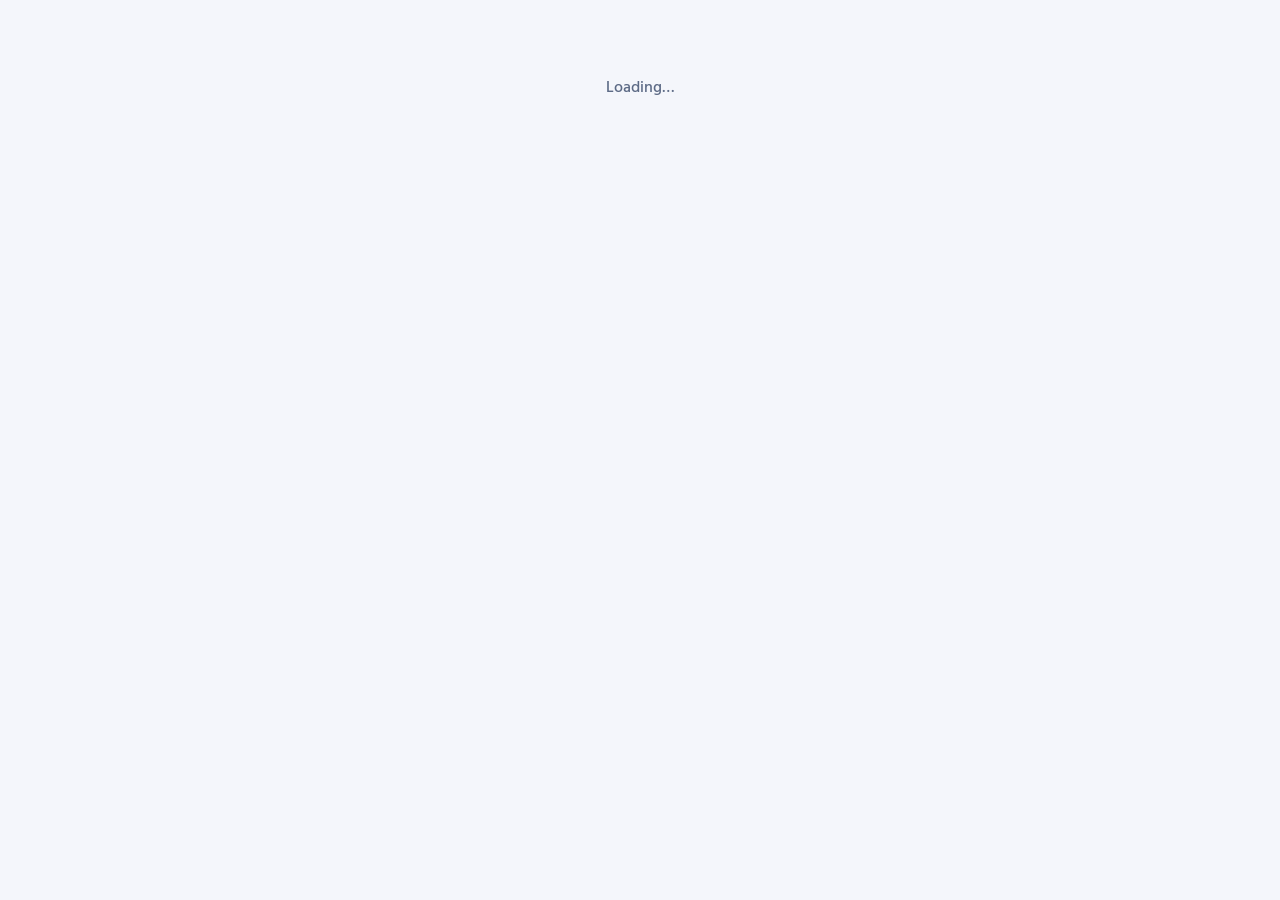
==== index.html @ 56766845 "Add files via upload" ====
<!DOCTYPE html>
<html lang="en"><head><meta charset="utf-8">
<meta name="viewport" content="width=device-width, initial-scale=1, viewport-fit=cover">
<title>Padhai Saathi | Study Planner for Students</title>
<meta name="description" content="Track your syllabus, exams and study plan in one place.">
<link href="https://fonts.googleapis.com/css2?family=Hind:wght@400;500;600;700&display=swap" rel="stylesheet">
<link rel="stylesheet" href="style.css">
</head><body>
<div class="wrap" id="app"><div class="spin">Loading…</div></div>
<script type="module" src="script.js"></script>
</body></html>
---- style.css ----
:root{--bg:#f4f6fb;--card:#fff;--ink:#14213d;--mute:#5d6b86;--line:#dde3ef;--acc:#2b4acb;--accT:#fff;--ok:#0f8f7c;--warn:#c77d00;--rev:#7b3fc4;--bad:#c93b3b;box-sizing:border-box;padding-top:env(safe-area-inset-top,0px);padding-bottom:env(safe-area-inset-bottom,0px)}
@media (prefers-color-scheme:dark){:root:not([data-theme="light"]){--bg:#0f1526;--card:#182038;--ink:#e8ecf7;--mute:#9aa7c4;--line:#2a3558;--acc:#7f98ff;--accT:#0f1526;--ok:#3fd0b8;--warn:#f0b340;--rev:#b790f0;--bad:#ff8080}}
:root[data-theme="dark"]{--bg:#0f1526;--card:#182038;--ink:#e8ecf7;--mute:#9aa7c4;--line:#2a3558;--acc:#7f98ff;--accT:#0f1526;--ok:#3fd0b8;--warn:#f0b340;--rev:#b790f0;--bad:#ff8080}
*{box-sizing:border-box}html{scroll-padding-top:env(safe-area-inset-top,0px)}
body{margin:0;background:var(--bg);color:var(--ink);font:500 16px/1.5 Hind,system-ui,sans-serif}
.wrap{max-width:760px;margin:0 auto;padding:16px 16px 90px}
h1{font-size:24px;margin:0;font-weight:700}h2{font-size:19px;margin:20px 0 10px;font-weight:700}
.top{display:flex;justify-content:space-between;align-items:center;gap:8px}
.mute{color:var(--mute);font-size:14px}
.card{background:var(--card);border:1px solid var(--line);border-radius:14px;padding:14px;margin:10px 0}
button,input,select{font:inherit;color:inherit}
button{cursor:pointer}
.btn{background:var(--acc);color:var(--accT);border:0;border-radius:10px;padding:9px 16px;font-weight:600}
.ghost{background:none;border:1px solid var(--line);border-radius:10px;padding:7px 12px}
input,select{width:100%;background:var(--bg);border:1px solid var(--line);border-radius:10px;padding:9px 11px;margin:4px 0 8px}
:focus-visible{outline:3px solid var(--acc);outline-offset:2px}
nav{position:fixed;left:0;right:0;bottom:0;background:var(--card);border-top:1px solid var(--line);display:flex;justify-content:center;padding-bottom:env(safe-area-inset-bottom,0px);z-index:5}
nav button{flex:1;max-width:190px;background:none;border:0;padding:12px 4px;font-weight:600;color:var(--mute);border-top:3px solid transparent}
nav button.on{color:var(--acc);border-top-color:var(--acc)}
.bar{height:9px;background:var(--line);border-radius:9px;overflow:hidden;margin:6px 0}
.bar i{display:block;height:100%;background:var(--ok);transition:width .3s}
.tabs{display:flex;gap:6px;overflow-x:auto;padding-bottom:4px}
.tabs button{white-space:nowrap;border:1px solid var(--line);background:var(--card);border-radius:20px;padding:6px 14px}
.tabs button.on{background:var(--acc);color:var(--accT);border-color:var(--acc)}
.ch{display:flex;align-items:center;gap:8px;padding:9px 0;border-bottom:1px solid var(--line)}
.ch:last-child{border:0}.ch span{flex:1}
.ch select{width:auto;margin:0;padding:6px 8px;font-size:14px}
.s0{color:var(--mute)}.s1{color:var(--warn)}.s2{color:var(--ok)}.s3{color:var(--rev)}
.x{background:none;border:0;color:var(--bad);font-size:18px;padding:2px 6px}
.days{font-size:38px;font-weight:700;line-height:1;color:var(--warn)}
.days.near{color:var(--bad)}
.row{display:flex;gap:12px;align-items:center;justify-content:space-between}
.plan{background:var(--bg);border-radius:10px;padding:8px 10px;margin-top:8px;font-size:15px}
a.lnk{display:block;padding:11px 12px;border:1px solid var(--line);border-radius:10px;margin:6px 0;color:var(--acc);text-decoration:none;font-weight:600}
.hide{display:none}
.auth{max-width:420px;margin:0 auto;padding:28px 16px}
.brand{font-size:34px;font-weight:700;text-align:center;color:var(--acc)}
.center{text-align:center}
.gbtn{width:100%;background:var(--card);border:1px solid var(--line);border-radius:10px;padding:10px;font-weight:600}
.or{text-align:center;color:var(--mute);font-size:14px;margin:12px 0}
.seg{display:flex;gap:6px;margin-bottom:10px}.seg button{flex:1;border:1px solid var(--line);background:var(--bg);border-radius:10px;padding:8px}
.seg button.on{background:var(--acc);color:var(--accT);border-color:var(--acc)}
.full{width:100%}.link{background:none;border:0;color:var(--acc);padding:8px 0;font-weight:600}
.chk{display:flex;gap:8px;font-size:14px;color:var(--mute);margin:4px 0 10px}.chk input{width:auto;margin:3px 0 0}
.msg{border-radius:10px;padding:9px 12px;margin:8px 0;font-size:14px}.msg:empty{display:none}
.msg.err{background:#fde8e8;color:#8a1f1f}.msg.okm{background:#e3f6ef;color:#0b6b5b}
@media (prefers-color-scheme:dark){.msg.err{background:#4a2020;color:#ffc4c4}.msg.okm{background:#12403a;color:#9ff0dc}}
.foot{text-align:center;font-size:13px;color:var(--mute);margin-top:24px}.foot a{color:var(--mute)}
.spin{text-align:center;padding:60px 0;color:var(--mute)}
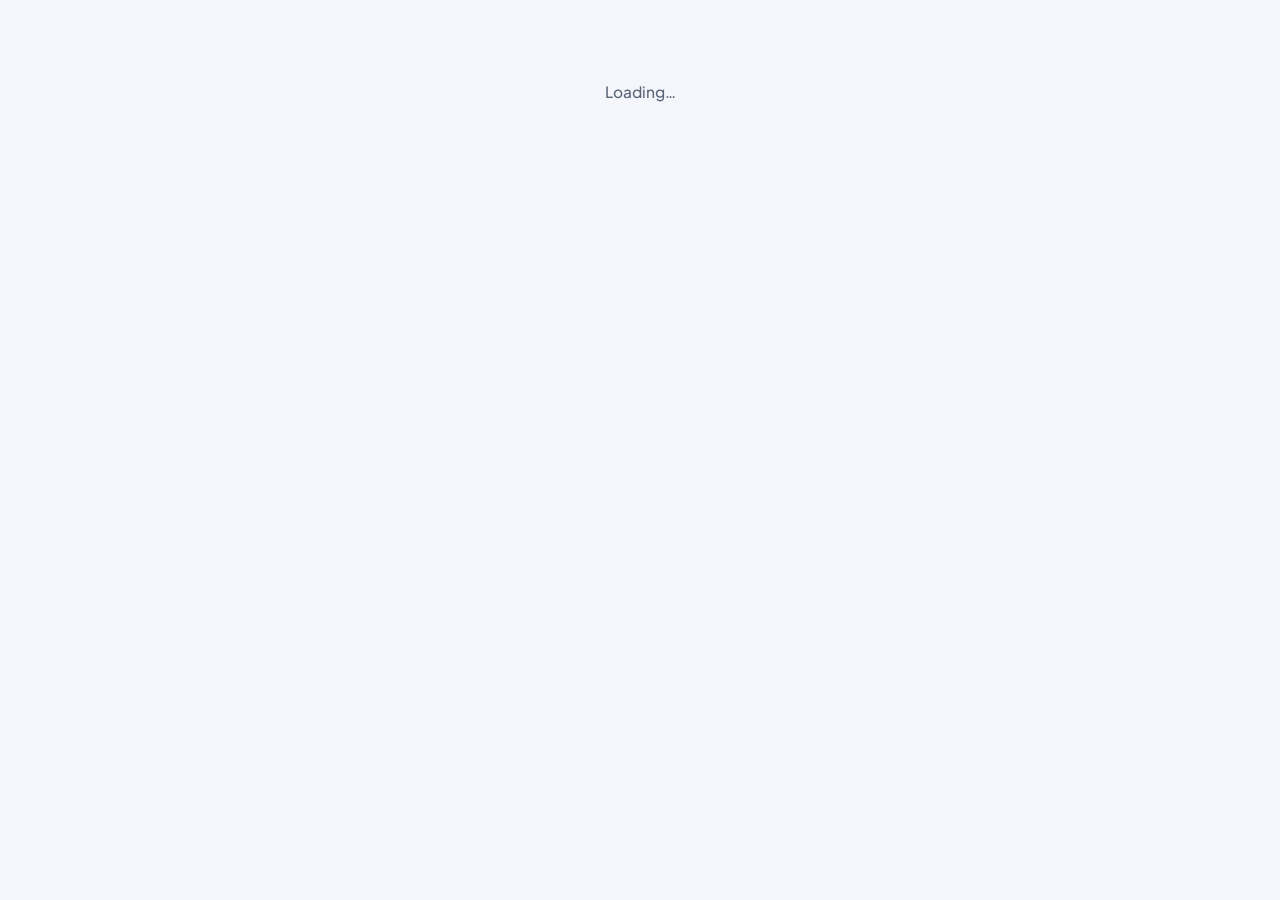
==== commit b44b7a92: "Add files via upload" ====
--- a/index.html
+++ b/index.html
@@ -3,9 +3,9 @@
 <meta name="viewport" content="width=device-width, initial-scale=1, viewport-fit=cover">
 <title>Padhai Saathi | Study Planner for Students</title>
 <meta name="description" content="Track your syllabus, exams and study plan in one place.">
-<link href="https://fonts.googleapis.com/css2?family=Hind:wght@400;500;600;700&display=swap" rel="stylesheet">
+<link href="https://fonts.googleapis.com/css2?family=Plus+Jakarta+Sans:wght@500;600;700;800&family=Hind:wght@400;500;600;700&display=swap" rel="stylesheet">
 <link rel="stylesheet" href="style.css">
 </head><body>
-<div class="wrap" id="app"><div class="spin">Loading…</div></div>
+<div id="app"><div class="spin">Loading…</div></div>
 <script type="module" src="script.js"></script>
 </body></html>
--- a/style.css
+++ b/style.css
@@ -1,49 +1,69 @@
-:root{--bg:#f4f6fb;--card:#fff;--ink:#14213d;--mute:#5d6b86;--line:#dde3ef;--acc:#2b4acb;--accT:#fff;--ok:#0f8f7c;--warn:#c77d00;--rev:#7b3fc4;--bad:#c93b3b;box-sizing:border-box;padding-top:env(safe-area-inset-top,0px);padding-bottom:env(safe-area-inset-bottom,0px)}
-@media (prefers-color-scheme:dark){:root:not([data-theme="light"]){--bg:#0f1526;--card:#182038;--ink:#e8ecf7;--mute:#9aa7c4;--line:#2a3558;--acc:#7f98ff;--accT:#0f1526;--ok:#3fd0b8;--warn:#f0b340;--rev:#b790f0;--bad:#ff8080}}
-:root[data-theme="dark"]{--bg:#0f1526;--card:#182038;--ink:#e8ecf7;--mute:#9aa7c4;--line:#2a3558;--acc:#7f98ff;--accT:#0f1526;--ok:#3fd0b8;--warn:#f0b340;--rev:#b790f0;--bad:#ff8080}
-*{box-sizing:border-box}html{scroll-padding-top:env(safe-area-inset-top,0px)}
-body{margin:0;background:var(--bg);color:var(--ink);font:500 16px/1.5 Hind,system-ui,sans-serif}
-.wrap{max-width:760px;margin:0 auto;padding:16px 16px 90px}
-h1{font-size:24px;margin:0;font-weight:700}h2{font-size:19px;margin:20px 0 10px;font-weight:700}
-.top{display:flex;justify-content:space-between;align-items:center;gap:8px}
-.mute{color:var(--mute);font-size:14px}
-.card{background:var(--card);border:1px solid var(--line);border-radius:14px;padding:14px;margin:10px 0}
-button,input,select{font:inherit;color:inherit}
-button{cursor:pointer}
-.btn{background:var(--acc);color:var(--accT);border:0;border-radius:10px;padding:9px 16px;font-weight:600}
-.ghost{background:none;border:1px solid var(--line);border-radius:10px;padding:7px 12px}
-input,select{width:100%;background:var(--bg);border:1px solid var(--line);border-radius:10px;padding:9px 11px;margin:4px 0 8px}
+:root{--bg:#f4f6fb;--card:#fff;--ink:#0f172a;--mute:#5b6678;--line:#e3e8f0;--acc:#1d4ed8;--accT:#fff;--ok:#0b8a6f;--warn:#b45309;--rev:#7c3aed;--bad:#c62828;--hero1:#1e3a8a;--hero2:#2563eb;--sh:0 1px 2px rgba(15,23,42,.05),0 6px 18px rgba(15,23,42,.06);
+--t0:#eef1f6;--t0c:#475569;--t1:#fff1d6;--t1c:#8a4b00;--t2:#d9f4ea;--t2c:#065f4a;--t3:#eee5ff;--t3c:#5b21b6}
+@media (prefers-color-scheme:dark){:root{--bg:#0d1324;--card:#161e36;--ink:#e8ecf7;--mute:#9aa7c4;--line:#27314f;--acc:#8aa6ff;--accT:#0d1324;--ok:#3fd0b8;--warn:#f0b340;--rev:#b790f0;--bad:#ff8a8a;--hero1:#14214f;--hero2:#1f3d9a;--sh:none;
+--t0:#222c46;--t0c:#c3cde0;--t1:#3b2e12;--t1c:#f5c46a;--t2:#12372f;--t2c:#7be3c8;--t3:#2e2352;--t3c:#cdb4ff}}
+*{box-sizing:border-box}
+body{margin:0;background:var(--bg);color:var(--ink);font:500 15.5px/1.55 "Plus Jakarta Sans",Hind,system-ui,sans-serif;-webkit-font-smoothing:antialiased}
+h1{font-size:26px;margin:0;font-weight:800}h2{font-size:18px;margin:26px 0 10px;font-weight:700}
+.mute{color:var(--mute);font-size:14px}.center{text-align:center}
+.wrap{max-width:920px;margin:0 auto;padding:20px 16px 100px}
+button,input,select{font:inherit;color:inherit}button{cursor:pointer}
 :focus-visible{outline:3px solid var(--acc);outline-offset:2px}
-nav{position:fixed;left:0;right:0;bottom:0;background:var(--card);border-top:1px solid var(--line);display:flex;justify-content:center;padding-bottom:env(safe-area-inset-bottom,0px);z-index:5}
-nav button{flex:1;max-width:190px;background:none;border:0;padding:12px 4px;font-weight:600;color:var(--mute);border-top:3px solid transparent}
-nav button.on{color:var(--acc);border-top-color:var(--acc)}
-.bar{height:9px;background:var(--line);border-radius:9px;overflow:hidden;margin:6px 0}
-.bar i{display:block;height:100%;background:var(--ok);transition:width .3s}
-.tabs{display:flex;gap:6px;overflow-x:auto;padding-bottom:4px}
-.tabs button{white-space:nowrap;border:1px solid var(--line);background:var(--card);border-radius:20px;padding:6px 14px}
+.appbar{position:sticky;top:0;z-index:10;background:var(--card);border-bottom:1px solid var(--line);padding-top:env(safe-area-inset-top,0px)}
+.appin{max-width:920px;margin:0 auto;padding:10px 16px;display:flex;align-items:center;gap:16px}
+.logo{display:flex;align-items:center;gap:10px;font-weight:800;font-size:18px;margin-right:auto}
+.mark{display:inline-grid;place-items:center;width:32px;height:32px;border-radius:9px;background:linear-gradient(135deg,var(--hero1),var(--hero2));color:#fff;font-weight:800}
+.tnav{display:flex;gap:4px}.tnav button{background:none;border:0;padding:8px 14px;border-radius:9px;font-weight:600;color:var(--mute)}
+.tnav button:hover,.tnav button.on{background:var(--bg)}.tnav button.on{color:var(--acc)}
+.who{display:flex;align-items:center;gap:10px}
+.av{width:34px;height:34px;border-radius:50%;background:var(--bg);border:1px solid var(--line);display:grid;place-items:center;font-weight:700;color:var(--acc)}
+.bnav{display:none}
+.hero{background:linear-gradient(135deg,var(--hero1),var(--hero2));color:#fff;border-radius:18px;padding:24px 22px;margin-bottom:14px}
+.hello{font-size:28px;font-weight:800}.herosub{opacity:.9;font-size:14.5px}
+.stats{display:grid;grid-template-columns:repeat(3,1fr);gap:12px;margin-bottom:18px}
+.stat{background:var(--card);border:1px solid var(--line);border-radius:14px;padding:14px 16px;box-shadow:var(--sh)}
+.stat .k{display:block;font-size:12px;color:var(--mute);font-weight:700;text-transform:uppercase;letter-spacing:.05em}
+.stat .v{display:block;font-size:28px;font-weight:800;margin:2px 0}.stat .sub{font-size:13.5px;color:var(--mute)}
+.card{background:var(--card);border:1px solid var(--line);border-radius:16px;padding:18px;margin:12px 0;box-shadow:var(--sh)}
+label{font-size:13.5px;font-weight:600;color:var(--mute)}
+input,select{width:100%;background:var(--bg);border:1px solid var(--line);border-radius:10px;padding:10px 12px;margin:4px 0 10px}
+.btn{background:var(--acc);color:var(--accT);border:0;border-radius:10px;padding:10px 18px;font-weight:700}
+.btn:hover{filter:brightness(1.08)}
+.ghost{background:none;border:1px solid var(--line);border-radius:10px;padding:7px 12px;font-weight:600}
+.ghost:hover{background:var(--bg)}
+.bar{height:8px;background:var(--line);border-radius:9px;overflow:hidden;margin:8px 0}
+.bar i{display:block;height:100%;background:linear-gradient(90deg,var(--ok),#34d3b0);border-radius:9px;transition:width .3s}
+.row{display:flex;gap:12px;align-items:center;justify-content:space-between}
+.top{display:flex;justify-content:space-between;align-items:center}
+.tabs{display:flex;gap:8px;overflow-x:auto;padding:2px 0 8px}
+.tabs button{white-space:nowrap;border:1px solid var(--line);background:var(--card);border-radius:999px;padding:7px 16px;font-weight:600}
+.tabs button small{opacity:.7;font-weight:600;margin-left:4px}
 .tabs button.on{background:var(--acc);color:var(--accT);border-color:var(--acc)}
-.ch{display:flex;align-items:center;gap:8px;padding:9px 0;border-bottom:1px solid var(--line)}
-.ch:last-child{border:0}.ch span{flex:1}
-.ch select{width:auto;margin:0;padding:6px 8px;font-size:14px}
-.s0{color:var(--mute)}.s1{color:var(--warn)}.s2{color:var(--ok)}.s3{color:var(--rev)}
-.x{background:none;border:0;color:var(--bad);font-size:18px;padding:2px 6px}
-.days{font-size:38px;font-weight:700;line-height:1;color:var(--warn)}
-.days.near{color:var(--bad)}
-.row{display:flex;gap:12px;align-items:center;justify-content:space-between}
-.plan{background:var(--bg);border-radius:10px;padding:8px 10px;margin-top:8px;font-size:15px}
-a.lnk{display:block;padding:11px 12px;border:1px solid var(--line);border-radius:10px;margin:6px 0;color:var(--acc);text-decoration:none;font-weight:600}
-.hide{display:none}
-.auth{max-width:420px;margin:0 auto;padding:28px 16px}
-.brand{font-size:34px;font-weight:700;text-align:center;color:var(--acc)}
-.center{text-align:center}
-.gbtn{width:100%;background:var(--card);border:1px solid var(--line);border-radius:10px;padding:10px;font-weight:600}
-.or{text-align:center;color:var(--mute);font-size:14px;margin:12px 0}
-.seg{display:flex;gap:6px;margin-bottom:10px}.seg button{flex:1;border:1px solid var(--line);background:var(--bg);border-radius:10px;padding:8px}
+.ch{display:flex;align-items:center;gap:10px;padding:12px 4px;border-bottom:1px solid var(--line)}
+.ch:last-child{border:0}.ch span{flex:1;font-weight:600}
+.ch select{width:auto;margin:0;border:0;border-radius:999px;padding:6px 12px;font-size:13.5px;font-weight:700}
+.s0{background:var(--t0);color:var(--t0c)}.s1{background:var(--t1);color:var(--t1c)}.s2{background:var(--t2);color:var(--t2c)}.s3{background:var(--t3);color:var(--t3c)}
+.x{background:none;border:0;color:var(--mute);font-size:20px;padding:2px 8px;border-radius:8px}.x:hover{background:var(--bg);color:var(--bad)}
+.days{font-size:38px;font-weight:800;line-height:1;color:var(--warn)}.days.near{color:var(--bad)}
+.plan{background:var(--bg);border-radius:10px;padding:10px 12px;margin-top:8px;font-size:14.5px}
+a.lnk{display:block;padding:13px 14px;border:1px solid var(--line);background:var(--card);border-radius:12px;margin:8px 0;color:var(--acc);text-decoration:none;font-weight:700}
+a.lnk:hover{background:var(--bg)}
+.auth{max-width:420px;margin:0 auto;padding:36px 16px}
+.brand{display:flex;justify-content:center;align-items:center;gap:10px;font-size:28px;font-weight:800}
+.brand .mark{width:40px;height:40px;font-size:20px;border-radius:11px}
+.gbtn{width:100%;background:var(--card);border:1px solid var(--line);border-radius:10px;padding:11px;font-weight:700}
+.or{text-align:center;color:var(--mute);font-size:13.5px;margin:14px 0}
+.seg{display:flex;gap:6px;margin-bottom:12px}.seg button{flex:1;border:1px solid var(--line);background:var(--bg);border-radius:10px;padding:9px;font-weight:600}
 .seg button.on{background:var(--acc);color:var(--accT);border-color:var(--acc)}
-.full{width:100%}.link{background:none;border:0;color:var(--acc);padding:8px 0;font-weight:600}
-.chk{display:flex;gap:8px;font-size:14px;color:var(--mute);margin:4px 0 10px}.chk input{width:auto;margin:3px 0 0}
-.msg{border-radius:10px;padding:9px 12px;margin:8px 0;font-size:14px}.msg:empty{display:none}
+.full{width:100%}.link{background:none;border:0;color:var(--acc);padding:10px 0;font-weight:700}
+.chk{display:flex;gap:8px;font-size:13.5px;color:var(--mute);margin:4px 0 12px}.chk input{width:auto;margin:3px 0 0}
+.msg{border-radius:10px;padding:10px 14px;margin:10px 0;font-size:14px}.msg:empty{display:none}
 .msg.err{background:#fde8e8;color:#8a1f1f}.msg.okm{background:#e3f6ef;color:#0b6b5b}
 @media (prefers-color-scheme:dark){.msg.err{background:#4a2020;color:#ffc4c4}.msg.okm{background:#12403a;color:#9ff0dc}}
-.foot{text-align:center;font-size:13px;color:var(--mute);margin-top:24px}.foot a{color:var(--mute)}
-.spin{text-align:center;padding:60px 0;color:var(--mute)}
+.foot{text-align:center;font-size:13px;color:var(--mute);margin-top:28px}.foot a{color:var(--mute)}
+.spin{text-align:center;padding:80px 0;color:var(--mute)}
+@media (max-width:700px){.tnav,.who .ghost{display:none}
+.bnav{display:flex;position:fixed;left:0;right:0;bottom:0;background:var(--card);border-top:1px solid var(--line);padding-bottom:env(safe-area-inset-bottom,0px);z-index:10}
+.bnav button{flex:1;background:none;border:0;padding:13px 4px;font-weight:700;color:var(--mute);border-top:3px solid transparent}
+.bnav button.on{color:var(--acc);border-top-color:var(--acc)}
+.stats{grid-template-columns:1fr 1fr}.stat:first-child{grid-column:1/-1}.hello{font-size:24px}}
